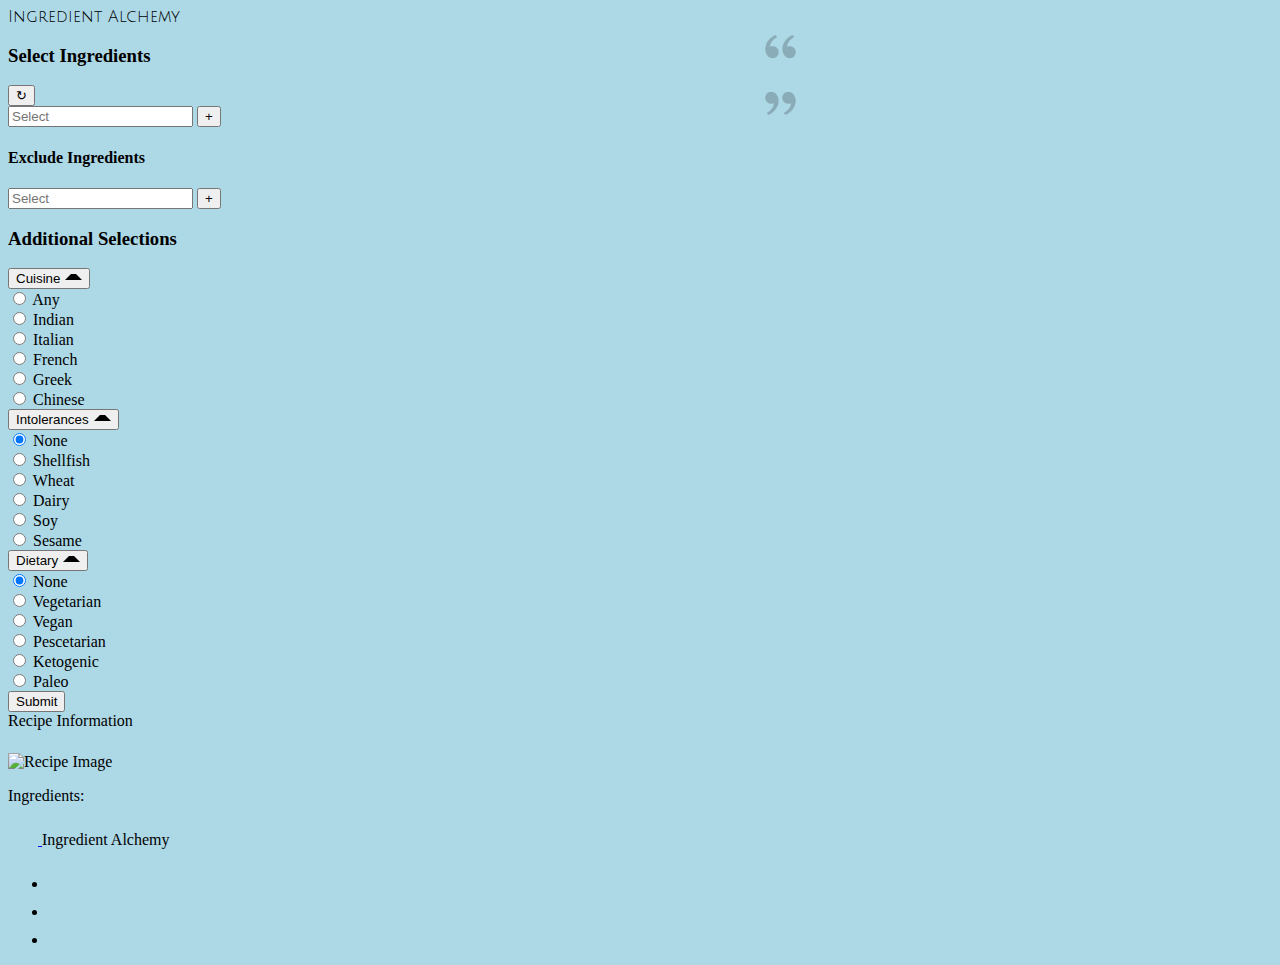
==== index2.html @ aa1d3c6b "Tidied up Front End so that it doesn't break as frequently. This should be fairly stable now." ====
<html lang="en">

<head>
    <meta charset="UTF-8">
    <meta name="viewport" content="width=device-width, initial-scale=1.0">
    <title>Ingredients Alchemy</title>


    <link href="https://cdn.jsdelivr.net/npm/bootstrap@5.0.2/dist/css/bootstrap.min.css" rel="stylesheet"
        integrity="sha384-EVSTQN3/azprG1Anm3QDgpJLIm9Nao0Yz1ztcQTwFspd3yD65VohhpuuCOmLASjC" crossorigin="anonymous">
    <link href="assets/style.css" rel="stylesheet" />

    <!-- Julius Sans font-->
    <link rel="preconnect" href="https://fonts.googleapis.com">
    <link rel="preconnect" href="https://fonts.gstatic.com" crossorigin>
    <link href="https://fonts.googleapis.com/css2?family=Julius+Sans+One&display=swap" rel="stylesheet">

    <!-- Archivo font-->
    <link rel="preconnect" href="https://fonts.googleapis.com">
    <link rel="preconnect" href="https://fonts.gstatic.com" crossorigin>
    <link href="https://fonts.googleapis.com/css2?family=Archivo+Narrow:ital,wght@0,400..700;1,400..700&display=swap"
        rel="stylesheet">
</head>

<body>
    <header class="d-flex flex-wrap justify-content-center py-3 mb-4 border-bottom">
        <div class="d-flex align-items-center mb-3 mb-md-0 me-md-auto text-dark text-decoration-none">
            <div class="container-fluid">
                <div class="row">
                    <div class="col-4">
                        <span class="fs-4 mt-5" id="julius-sans">Ingredient Alchemy</span>
                    </div>
                    <div class="quote-container col-7" style="float: right;">
                        <img src="assets/images/quote.png" class="" style=" width: 8%; height: auto; opacity: 0.2;">
                        <p class="" id="quotation"></p>
                        <p class="" id="author"></p>
                        <img src="assets/images/quote.png" class=""
                            style="width: 8%; height: auto; transform: scaleX(-1) scaleY(-1); opacity: 0.2;">
                    </div>
                </div>
            </div>
        </div>

    </header>

    <div class="container-fluid">
        <div class="row row-cols-3">
            <div class="flex-shrink-0 p-3 ms-2 bg-white row align-items-start" id="filter" style="width: 280px;">
                <div class="col col-sm-10">
                    <div class="d-flex pb-3 mb-3 link-dark text-decoration-none border-bottom">
                        <h3 class="fs-5 fw-semibold">Select Ingredients</h3>


                        <button type="submit" id="empty-selections" class="btn btn-primary ms-3 border-bottom">

                            <span class=reload>&#x21bb;</span>
                           
                        </button>
                    </div>


                    <div>

                        <!-- Select Ingredients -->
                        <div class="input-group my-3">
                            <input type="search" class="form-control rounded" id="select-ingredient"
                                placeholder="Select" aria-label="Search" aria-describedby="search-addon" />
                            <button type="button" id="select-button" class="btn btn-outline-primary"
                                data-mdb-ripple-init>+</button>
                        </div>
                        <div id="ingredient-select"></div>


                        <!-- Exclude Ingredients -->
                        <div class="d-flex pb-3 mb-3 link-dark text-decoration-none border-bottom">
                            <h4 class="fs-5 mt-3 fw-semibold">Exclude Ingredients</h4>
                        </div>

                        <div class="input-group my-3">

                            <input type="search" id="exclude-ingredients" class="form-control rounded"
                                placeholder="Select" aria-label="Search" aria-describedby="search-addon" />
                            <button type="button" id="exclude-button" class="btn btn-outline-primary"
                                data-mdb-ripple-init>+</button>
                        </div>
                        <div id="ingredient-exclude">
                        </div>

                        <!-- Additional Selections -->
                        <div class="d-flex pb-3 mb-3 link-dark text-decoration-none border-bottom">
                            <h3 class="fs-5 mt-3 fw-semibold">Additional Selections</h3>
                        </div>

                        <button
                                    class="btn btn-toggle d-inline-flex align-items-center rounded border-0 collapsed"
                                    data-bs-toggle="collapse" data-bs-target="#home-collapse" aria-expanded="false"
                                    id="toggle-arrow">
                                    <span class="fs-5 mt-3 fw-semibold">Cuisine<span class="arrow"></span></span>
                                </button>
                                <div class="collapse show" id="home-collapse">

                                    <div class="btn-group-vertical ms-2" role="group"
                                        aria-label="Vertical radio toggle button group">
                                        <div class="row mt-3">
                                            <div class="col">
                                                <input type="radio" class="btn-check" name="vbtn-radio" id="vbtn-radio1"
                                                    autocomplete="off" checked>
                                                <label class="btn btn-outline-primary" for="vbtn-radio1">Any</label>
                                            </div>
                                            <div class="col">
                                                <input type="radio" class="btn-check" name="vbtn-radio" id="vbtn-radio2"
                                                    autocomplete="off">
                                                <label class="btn btn-outline-primary" for="vbtn-radio2">Indian</label>
                                            </div>
                                        </div>
                                        <div class="row mt-3">
                                            <div class="col">
                                                <input type="radio" class="btn-check" name="vbtn-radio" id="vbtn-radio3"
                                                    autocomplete="off">
                                                <label class="btn btn-outline-primary" for="vbtn-radio3">Italian</label>
                                            </div>
                                            <div class="col">
                                                <input type="radio" class="btn-check" name="vbtn-radio" id="vbtn-radio4"
                                                    autocomplete="off">
                                                <label class="btn btn-outline-primary" for="vbtn-radio4">French</label>
                                            </div>
                                        </div>
                                        <div class="row mt-3 mb-3">
                                            <div class="col">
                                                <input type="radio" class="btn-check" name="vbtn-radio" id="vbtn-radio5"
                                                    autocomplete="off">
                                                <label class="btn btn-outline-primary" for="vbtn-radio5">Greek</label>
                                            </div>
                                            <div class="col">
                                                <input type="radio" class="btn-check" name="vbtn-radio" id="vbtn-radio6"
                                                    autocomplete="off">
                                                <label class="btn btn-outline-primary" for="vbtn-radio6">Chinese</label>
                                            </div>
                                        </div>
                                    </div>
                                </div>

                                <!-- Intolerances -->
                                <button
                                    class="btn btn-toggle d-inline-flex align-items-center rounded border-0 collapsed"
                                    data-bs-toggle="collapse" data-bs-target="#intol-collapse" aria-expanded="false"
                                    id="toggle-intol">
                                    <span class="fs-5 mt-3 fw-semibold">Intolerances<span class="arrow"></span></span>
                                </button>
                                <div class="collapse show" id="intol-collapse">
                                    <div class="btn-group-vertical ms-2" role="group"
                                        aria-label="Vertical radio toggle button group">
                                        <div class="row mt-3">
                                            <div class="col">
                                                <input type="radio" class="btn-check" name="vbtn-radio" id="vbtn-intol1"
                                                    autocomplete="off" checked>
                                                <label class="btn btn-outline-primary" for="vbtn-intol1">None</label>
                                            </div>
                                            <div class="col">
                                                <input type="radio" class="btn-check" name="vbtn-radio" id="vbtn-intol2"
                                                    autocomplete="off">
                                                <label class="btn btn-outline-primary"
                                                    for="vbtn-intol2">Shellfish</label>
                                            </div>
                                        </div>
                                        <div class="row mt-3">
                                            <div class="col">
                                                <input type="radio" class="btn-check" name="vbtn-radio" id="vbtn-intol3"
                                                    autocomplete="off">
                                                <label class="btn btn-outline-primary" for="vbtn-intol3">Wheat</label>
                                            </div>
                                            <div class="col">
                                                <input type="radio" class="btn-check" name="vbtn-radio" id="vbtn-intol4"
                                                    autocomplete="off">
                                                <label class="btn btn-outline-primary" for="vbtn-intol4">Dairy</label>
                                            </div>
                                        </div>
                                        <div class="row mt-3">
                                            <div class="col">
                                                <input type="radio" class="btn-check" name="vbtn-radio" id="vbtn-intol5"
                                                    autocomplete="off">
                                                <label class="btn btn-outline-primary" for="vbtn-intol5">Soy</label>
                                            </div>
                                            <div class="col">
                                                <input type="radio" class="btn-check" name="vbtn-radio" id="vbtn-intol6"
                                                    autocomplete="off">
                                                <label class="btn btn-outline-primary" for="vbtn-intol6">Sesame</label>
                                            </div>
                                        </div>
                                    </div>
                                </div>
                            </div>

                            <!-- Dietary -->

                            <button class="btn btn-toggle d-inline-flex align-items-center rounded border-0 collapsed"
                                                data-bs-toggle="collapse" data-bs-target="#diet-collapse" aria-expanded="false" id="toggle-diet">
                                                <span class="fs-5 mt-3 fw-semibold">Dietary<span class="arrow"></span></span>
                                            </button>
                                            <div class="collapse show" id="diet-collapse">
                                                <div class="btn-group-vertical ms-2" role="group" aria-label="Vertical radio toggle button group">
                                                    <div class="row mt-3">
                                                        <div class="col">
                                                            <input type="radio" class="btn-check" name="vbtn-diet" id="vbtn-diet1" autocomplete="off" checked>
                                                            <label class="btn btn-outline-primary" for="vbtn-diet1">None</label>
                                                        </div>
                                                        <div class="col">
                                                            <input type="radio" class="btn-check" name="vbtn-diet" id="vbtn-diet2" autocomplete="off">
                                                            <label class="btn btn-outline-primary" for="vbtn-diet2">Vegetarian</label>
                                                        </div>
                                                    </div>
                                                    <div class="row mt-3">
                                                        <div class="col">
                                                            <input type="radio" class="btn-check" name="vbtn-diet" id="vbtn-diet3" autocomplete="off">
                                                            <label class="btn btn-outline-primary" for="vbtn-diet3">Vegan</label>
                                                        </div>
                                                        <div class="col">
                                                            <input type="radio" class="btn-check" name="vbtn-diet" id="vbtn-diet4" autocomplete="off">
                                                            <label class="btn btn-outline-primary" for="vbtn-diet4">Pescetarian</label>
                                                        </div>
                                                    </div>
                                                    <div class="row mt-3">
                                                        <div class="col">
                                                            <input type="radio" class="btn-check" name="vbtn-diet" id="vbtn-diet5" autocomplete="off">
                                                            <label class="btn btn-outline-primary" for="vbtn-diet5">Ketogenic</label>
                                                        </div>
                                                        <div class="col">
                                                            <input type="radio" class="btn-check" name="vbtn-diet" id="vbtn-diet6" autocomplete="off">
                                                            <label class="btn btn-outline-primary" for="vbtn-diet6">Paleo</label>
                                                        </div>
                                                    </div>
                                                </div>

                                                <!-- Submit -->

                                                <div class="d-flex pb-3 mb-3 mt-5 link-dark text-decoration-none border-top">
                                                    <button type="button" id="submit-button" class="btn btn-outline-success mt-3"
                                                        data-mdb-ripple-init>Submit</button></div>
                                            </div>
                </div>
</div>
                <div class="recipe-card card text-center row align-items-center ms-1 col-7" id="recipe-container">
                    <div class="card-header">
                        Recipe Information
                    </div>
                    <div class="card-body">
                        <h5 class="card-title" id="recipeTitle"></h5>
                        <div id="recipe-image">
                            <img src="" class="card-img-top" alt="Recipe Image" id="recipeImage"></div>
                            <p class="card-text mt-3">Ingredients:</p>
                            <ul class="list-unstyled" id="requiredIngredients"></ul>
                        </div>
                    </div>       
            </div>
            </div>


            <script src="https://cdn.jsdelivr.net/npm/bootstrap@5.0.2/dist/js/bootstrap.bundle.min.js"
        integrity="sha384-MrcW6ZMFYlzcLA8Nl+NtUVF0sA7MsXsP1UyJoMp4YLEuNSfAP+JcXn/tWtIaxVXM"
        crossorigin="anonymous"></script>
    <script src="https://code.jquery.com/jquery-3.7.1.js"
        integrity="sha256-eKhayi8LEQwp4NKxN+CfCh+3qOVUtJn3QNZ0TciWLP4=" crossorigin="anonymous"></script>
    <script src="https://cdn.jsdelivr.net/npm/bootstrap@3.3.7/dist/js/bootstrap.min.js"
        integrity="sha384-Tc5IQib027qvyjSMfHjOMaLkfuWVxZxUPnCJA7l2mCWNIpG9mGCD8wGNIcPD7Txa"
        crossorigin="anonymous"></script>
    <script src="assets/script.js"></script>

    <footer class="d-flex flex-wrap justify-content-between align-items-center py-3 my-4 border-top">
        <div class="col-md-4 d-flex align-items-center">
            <a href="/" class="mb-3 me-2 mb-md-0 text-muted text-decoration-none lh-1">
                <svg class="bi" width="30" height="24">
                    <use xlink:href="#bootstrap"></use>
                </svg>
            </a>
            <span class="text-muted">Ingredient Alchemy</span>
        </div>

        <ul class="nav col-md-4 justify-content-end list-unstyled d-flex">
            <li class="ms-3"><a class="text-muted" href="#"><svg class="bi" width="24" height="24">
                        <use xlink:href="#twitter"></use>
                    </svg></a></li>
            <li class="ms-3"><a class="text-muted" href="#"><svg class="bi" width="24" height="24">
                        <use xlink:href="#instagram"></use>
                    </svg></a></li>
            <li class="ms-3"><a class="text-muted" href="#"><svg class="bi" width="24" height="24">
                        <use xlink:href="#facebook"></use>
                    </svg></a></li>
        </ul>
    </footer>
</body>

</html>
---- assets/style.css ----
h1 {
    background-color: orangered;
}

body, .container-fluid {
    background-color: lightblue;
}



    .arrow {
        display: inline-block;
        width: 5px;
        height: 0;
        border-left: 6px solid transparent;
        border-right: 6px solid transparent;
        border-bottom: 6px solid black;
        margin-left: 5px;
        margin-bottom: 3px;
        vertical-align: center;
        transition: transform 0.3s ease;
    }

 .arrow.down {
        transform: rotate(90deg);
}

#architects-daughter-regular {
    font-family: "Architects Daughter", cursive;
    font-weight: 400;
    font-style: normal;
}

#julius-sans {
    font-family: "Julius Sans One", sans-serif;
    font-weight: 400;
    font-style: normal;
    /* font-size: 64pt; */
}

#archivo {
    font-family: "Archivo Narrow", sans-serif;
    font-optical-sizing: auto;
    font-weight: 400;
    font-style: normal;
    font-size: 18pt;
}
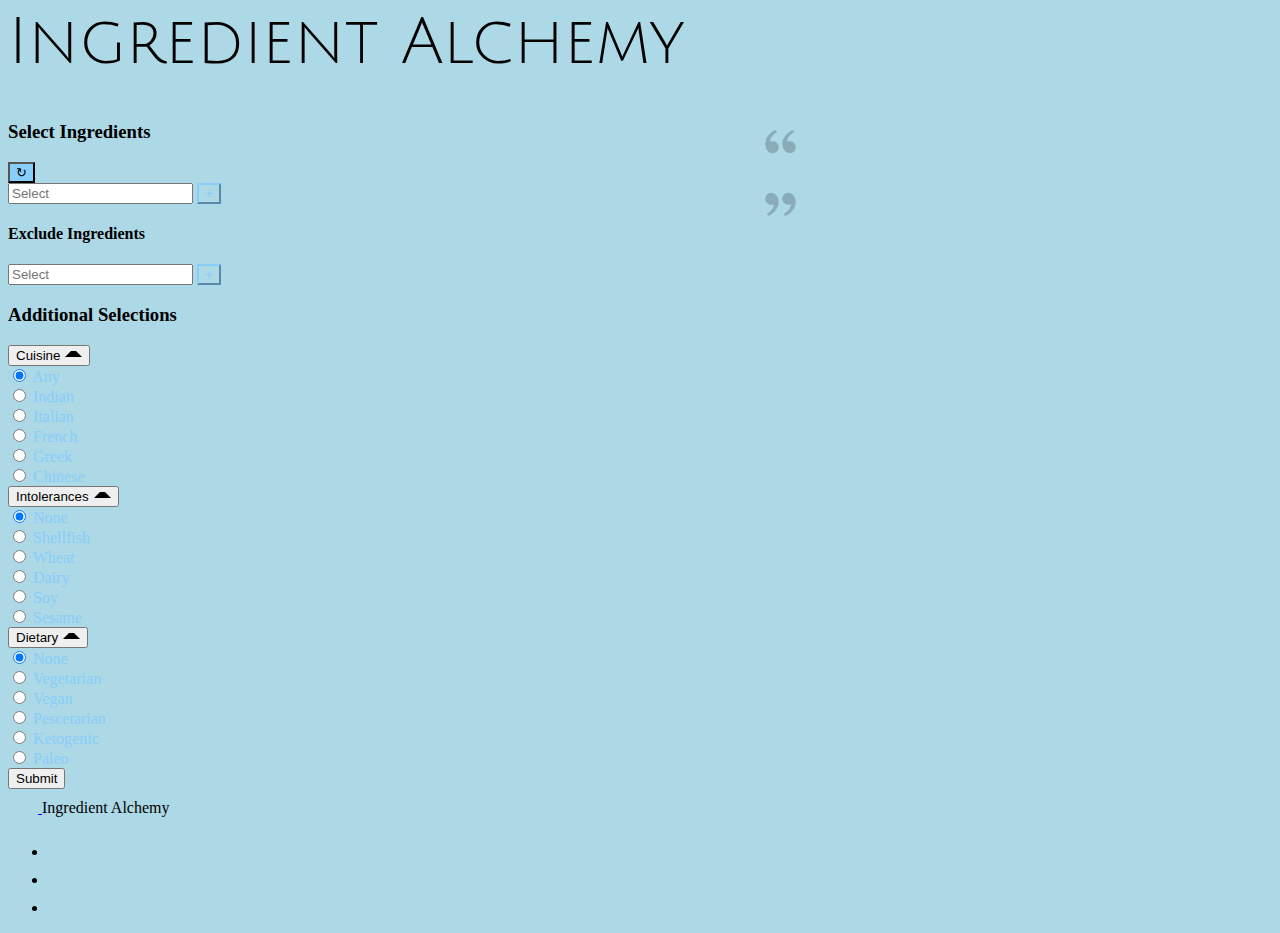
==== commit 00649349: "Updated the format of a few areas so it is structured more appropriately." ====
--- a/index2.html
+++ b/index2.html
@@ -24,16 +24,17 @@
 
 <body>
     <header class="d-flex flex-wrap justify-content-center py-3 mb-4 border-bottom">
+        
         <div class="d-flex align-items-center mb-3 mb-md-0 me-md-auto text-dark text-decoration-none">
             <div class="container-fluid">
                 <div class="row">
-                    <div class="col-4">
-                        <span class="fs-4 mt-5" id="julius-sans">Ingredient Alchemy</span>
+                    <div class="col-4 d-flex align-items-center justify-content-center">
+                        <h1 class="fs-1 mt-5 align-items-center mx-5" id="julius-sans">Ingredient Alchemy</h1>
                     </div>
                     <div class="quote-container col-7" style="float: right;">
                         <img src="assets/images/quote.png" class="" style=" width: 8%; height: auto; opacity: 0.2;">
-                        <p class="" id="quotation"></p>
-                        <p class="" id="author"></p>
+                        <h4 class="" id="quotation"></h4>
+                        <h5 class="" id="author"></h5>
                         <img src="assets/images/quote.png" class=""
                             style="width: 8%; height: auto; transform: scaleX(-1) scaleY(-1); opacity: 0.2;">
                     </div>
@@ -44,9 +45,10 @@
     </header>
 
     <div class="container-fluid">
-        <div class="row row-cols-3">
+        <div class="row">
+            <div class="col-md-3">
             <div class="flex-shrink-0 p-3 ms-2 bg-white row align-items-start" id="filter" style="width: 280px;">
-                <div class="col col-sm-10">
+                <div class="col">
                     <div class="d-flex pb-3 mb-3 link-dark text-decoration-none border-bottom">
                         <h3 class="fs-5 fw-semibold">Select Ingredients</h3>
 
@@ -91,6 +93,7 @@
                             <h3 class="fs-5 mt-3 fw-semibold">Additional Selections</h3>
                         </div>
 
+                        <!-- Cuisines -->
                         <button
                                     class="btn btn-toggle d-inline-flex align-items-center rounded border-0 collapsed"
                                     data-bs-toggle="collapse" data-bs-target="#home-collapse" aria-expanded="false"
@@ -152,12 +155,12 @@
                                         aria-label="Vertical radio toggle button group">
                                         <div class="row mt-3">
                                             <div class="col">
-                                                <input type="radio" class="btn-check" name="vbtn-radio" id="vbtn-intol1"
+                                                <input type="radio" class="btn-check" name="vbtn-intol" id="vbtn-intol1"
                                                     autocomplete="off" checked>
                                                 <label class="btn btn-outline-primary" for="vbtn-intol1">None</label>
                                             </div>
                                             <div class="col">
-                                                <input type="radio" class="btn-check" name="vbtn-radio" id="vbtn-intol2"
+                                                <input type="radio" class="btn-check" name="vbtn-intol" id="vbtn-intol2"
                                                     autocomplete="off">
                                                 <label class="btn btn-outline-primary"
                                                     for="vbtn-intol2">Shellfish</label>
@@ -165,24 +168,24 @@
                                         </div>
                                         <div class="row mt-3">
                                             <div class="col">
-                                                <input type="radio" class="btn-check" name="vbtn-radio" id="vbtn-intol3"
+                                                <input type="radio" class="btn-check" name="vbtn-intol" id="vbtn-intol3"
                                                     autocomplete="off">
                                                 <label class="btn btn-outline-primary" for="vbtn-intol3">Wheat</label>
                                             </div>
                                             <div class="col">
-                                                <input type="radio" class="btn-check" name="vbtn-radio" id="vbtn-intol4"
+                                                <input type="radio" class="btn-check" name="vbtn-intol" id="vbtn-intol4"
                                                     autocomplete="off">
                                                 <label class="btn btn-outline-primary" for="vbtn-intol4">Dairy</label>
                                             </div>
                                         </div>
                                         <div class="row mt-3">
                                             <div class="col">
-                                                <input type="radio" class="btn-check" name="vbtn-radio" id="vbtn-intol5"
+                                                <input type="radio" class="btn-check" name="vbtn-intol" id="vbtn-intol5"
                                                     autocomplete="off">
                                                 <label class="btn btn-outline-primary" for="vbtn-intol5">Soy</label>
                                             </div>
                                             <div class="col">
-                                                <input type="radio" class="btn-check" name="vbtn-radio" id="vbtn-intol6"
+                                                <input type="radio" class="btn-check" name="vbtn-intol" id="vbtn-intol6"
                                                     autocomplete="off">
                                                 <label class="btn btn-outline-primary" for="vbtn-intol6">Sesame</label>
                                             </div>
@@ -238,21 +241,52 @@
                                                         data-mdb-ripple-init>Submit</button></div>
                                             </div>
                 </div>
-</div>
-                <div class="recipe-card card text-center row align-items-center ms-1 col-7" id="recipe-container">
-                    <div class="card-header">
-                        Recipe Information
-                    </div>
-                    <div class="card-body">
-                        <h5 class="card-title" id="recipeTitle"></h5>
-                        <div id="recipe-image">
-                            <img src="" class="card-img-top" alt="Recipe Image" id="recipeImage"></div>
-                            <p class="card-text mt-3">Ingredients:</p>
-                            <ul class="list-unstyled" id="requiredIngredients"></ul>
-                        </div>
-                    </div>       
+                
+</div>
+</div>
+
+
+<!-- Recipe Information -->
+
+<div class="col-md-8 d-flex align-items-center">
+    <div class="card mx-auto" id="recipe-container"></div>
+</div>
+</div>
+</div>
+</div>
+
+
+<!-- <div id="carouselExampleCaptions" class="carousel slide ms-1 col-8" data-bs-ride="carousel" >
+    <div class="carousel-indicators">
+      <button type="button" data-bs-target="#carouselExampleCaptions" data-bs-slide-to="0" class="active"
+        aria-current="true" aria-label="Slide 1"></button>
+      <button type="button" data-bs-target="#carouselExampleCaptions" data-bs-slide-to="1" aria-label="Slide 2"></button>
+    </div>
+    <div class="carousel-inner" id="recipe-container">
+      <div class="carousel-item active">
+     
+        
+    <button
+      class="carousel-control-prev"
+      type="button"
+      data-bs-target="#carouselExampleCaptions"
+      data-bs-slide="prev"
+    >
+      <span class="carousel-control-prev-icon" aria-hidden="true"></span>
+      <span class="visually-hidden">Previous</span>
+    </button>
+    <button
+      class="carousel-control-next"
+      type="button"
+      data-bs-target="#carouselExampleCaptions"
+      data-bs-slide="next"
+    >
+      <span class="carousel-control-next-icon" aria-hidden="true"></span>
+      <span class="visually-hidden">Next</span>
+    </button>
+  </div>      
             </div>
-            </div>
+            </div> -->
 
 
             <script src="https://cdn.jsdelivr.net/npm/bootstrap@5.0.2/dist/js/bootstrap.bundle.min.js"
--- a/assets/style.css
+++ b/assets/style.css
@@ -1,5 +1,5 @@
 h1 {
-    background-color: orangered;
+    font-size: 4rem
 }
 
 body, .container-fluid {
@@ -7,6 +7,32 @@
 }
 
 
+.c-img {
+    width: 800px;
+    height: auto;
+}
+
+.image-container {
+    position: relative;
+    display: inline-block;
+  }
+  .image-container img {
+    display: block;
+    width: 100%;
+    height: auto;
+    height: 400px;
+  }
+  .overlay-text {
+    position: absolute;
+    top: 50%;
+    left: 50%;
+    transform: translate(-50%, -50%);
+    background-color: #000000;
+    color: #fff;
+    padding: 10px 20px;
+    font-size: x-small;
+    text-align: center;
+  }
 
     .arrow {
         display: inline-block;
@@ -23,6 +49,56 @@
 
  .arrow.down {
         transform: rotate(90deg);
+}
+
+.card-body {
+border: 5px solid lightskyblue;
+padding: 30px;
+margin: 30px;
+
+}
+
+.btn-outline-primary {
+    color: lightskyblue;
+    background-color: transparent;
+    border-color: lightskyblue;
+}
+
+.btn-outline-primary:hover {
+    color: lightskyblue;
+    background-color: transparent;
+    border-color: lightskyblue;
+}
+
+.btn-outline-primary:active {
+    color: lightpink;
+    background-color: transparent;
+    border-color: lightpink;
+}
+
+.reload {
+    background-color: lightskyblue;
+}
+
+.btn-primary {
+    background-color: lightskyblue;
+    border-color: black
+}
+
+.prep-time {
+    position: "absolute";
+    top: "10px";
+    right: "-20px";
+    background-color: "lightblue";
+    color: "white";
+    border-radius: "50%";
+    padding: "5px";
+    width: "80px";
+    height: "80px";
+    text-align: "center";
+    line-height: "80px";
+    box-shadow: "0 0 5px rgba(0, 0, 0, 0.3)";
+    z-index: "1";
 }
 
 #architects-daughter-regular {
